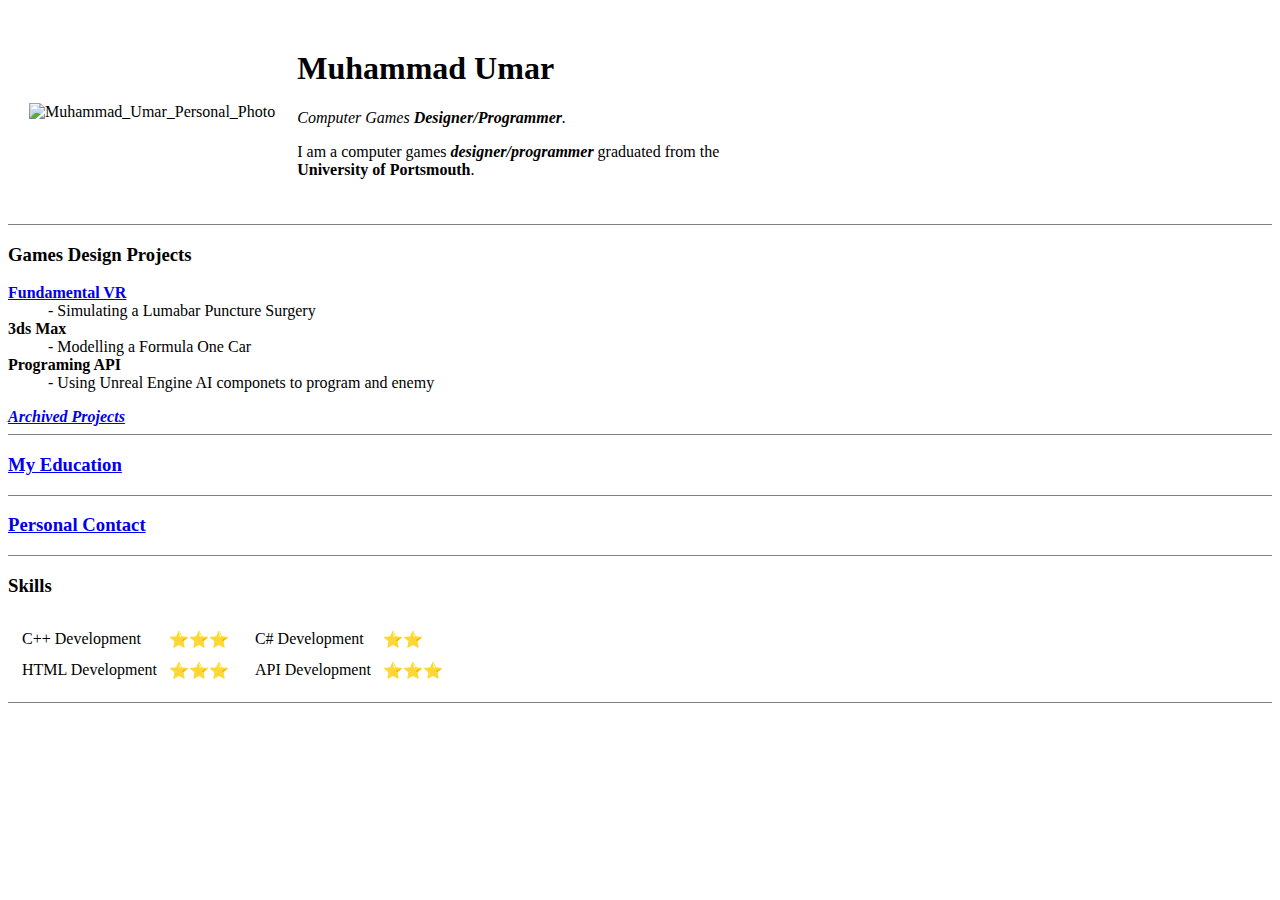
==== index.html @ f4f35617 "changed the intex file name" ====
<!DOCTYPE html>
<html lang="en">
	<head>
		<meta charset="UTF-8" />
		<title>Game_Dev Portfolio</title>
	</head>
	<body>
		<table cellspacing="20px">
			<tr>
				<td>
					<img
						src="D:\Web_Dev\HTML_Personal_Site\Web_Images\photo_2024-08-25_16-11-48-modified.png"
						alt="Muhammad_Umar_Personal_Photo"
						style="width: 150px; height: 150px"
					/>
				</td>
				<td>
					<h1>Muhammad Umar</h1>
					<p>
						<em>Computer Games <strong>Designer/Programmer</strong>.</em>
					</p>
					<p>
						I am a computer games
						<strong><em>designer/programmer</em></strong> graduated from the
						<br />
						<strong>University of Portsmouth</strong>.
					</p>
				</td>
			</tr>
		</table>
		<hr size="1" , noshade="0" />
		<h3>Games Design Projects</h3>
		<dl>
			<li>
				<strong
					><a href="D:\Web_Dev\HTML_Personal_Site\Fundamental_VR.html"
						>Fundamental VR</a
					></strong
				>
			</li>
			<dd>- Simulating a Lumabar Puncture Surgery</dd>
			<li><strong>3ds Max </strong></li>
			<dd>- Modelling a Formula One Car</dd>
			<li><strong>Programing API</strong></li>
			<dd>- Using Unreal Engine AI componets to program and enemy</dd>
		</dl>
		<em
			><strong
				><a href="Archived_Projects.html">Archived Projects</a></strong
			></em
		>
		<hr size="1" , noshade="0" />
		<h3>
			<a href="D:\Web_Dev\HTML_Personal_Site\Education.html">My Education</a>
		</h3>
		<hr size="1" , noshade="0" />
		<h3>
			<strong><a href="Contact_Page.html">Personal Contact</a></strong>
		</h3>
		<hr size="1" , noshade="0" />

		<h3>Skills</h3>
		<table>
			<tr>
				<td>
					<table cellspacing="10px">
						<tr>
							<td>C++ Development</td>
							<td>⭐⭐⭐</td>
						</tr>
						<tr>
							<td>HTML Development</td>
							<td>⭐⭐⭐</td>
						</tr>
					</table>
				</td>
				<td>
					<table cellspacing="10px">
						<tr>
							<td>C# Development</td>
							<td>⭐⭐</td>
						</tr>
						<tr>
							<td>API Development</td>
							<td>⭐⭐⭐</td>
						</tr>
					</table>
				</td>
			</tr>
		</table>
		<hr size="1" , noshade="0" />
	</body>
</html>
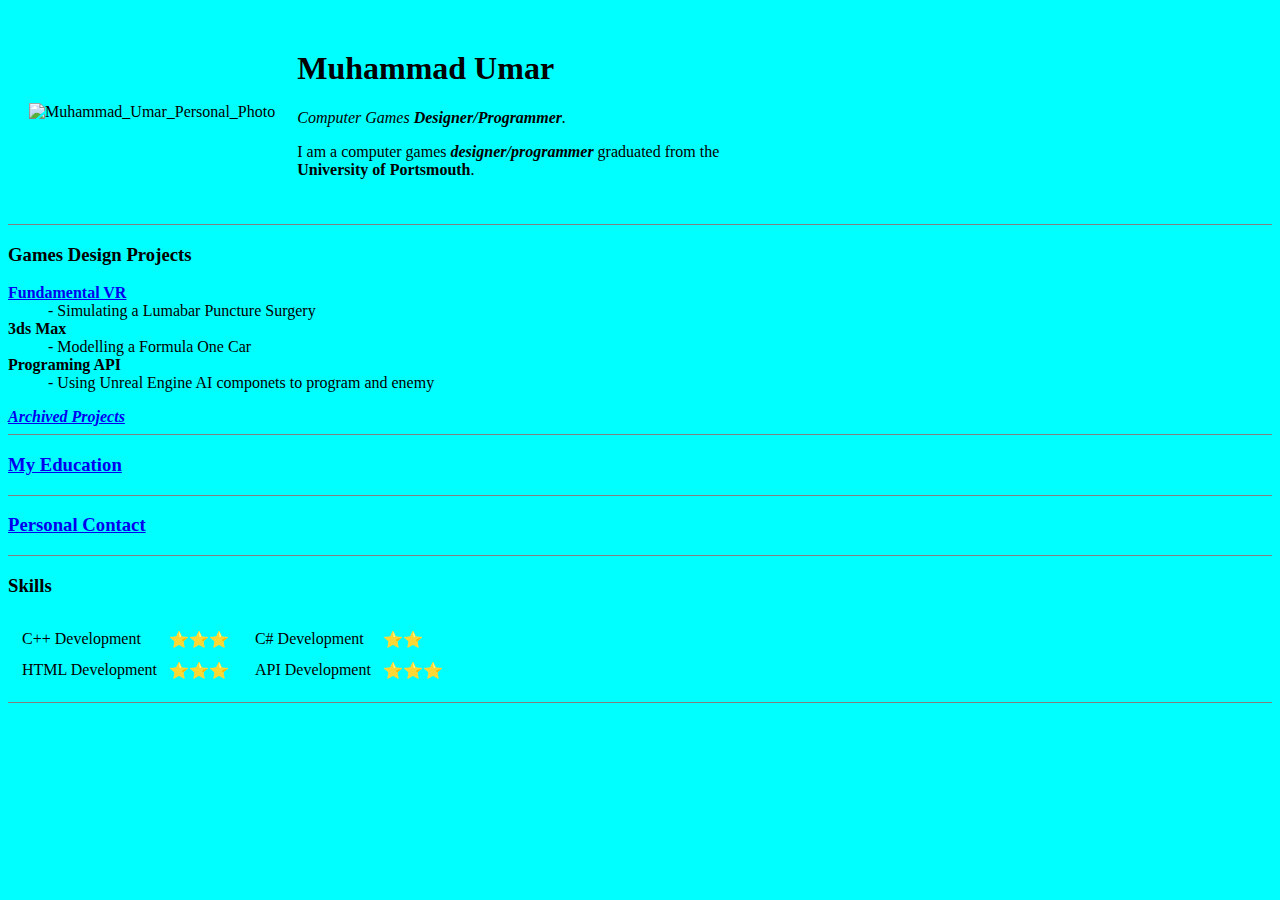
==== commit 84feb28f: "back ground colour" ====
--- a/index.html
+++ b/index.html
@@ -4,12 +4,12 @@
 		<meta charset="UTF-8" />
 		<title>Game_Dev Portfolio</title>
 	</head>
-	<body>
+	<body style="background-color: aqua">
 		<table cellspacing="20px">
 			<tr>
 				<td>
 					<img
-						src="D:\Web_Dev\HTML_Personal_Site\Web_Images\photo_2024-08-25_16-11-48-modified.png"
+						src="https://github.com/HOODINIII/Personal_Portfolio/blob/main/Web_Images/photo_2024-08-25_16-11-48-modified.png?raw=true"
 						alt="Muhammad_Umar_Personal_Photo"
 						style="width: 150px; height: 150px"
 					/>
@@ -32,11 +32,7 @@
 		<h3>Games Design Projects</h3>
 		<dl>
 			<li>
-				<strong
-					><a href="D:\Web_Dev\HTML_Personal_Site\Fundamental_VR.html"
-						>Fundamental VR</a
-					></strong
-				>
+				<strong><a href="Fundamental_VR.html">Fundamental VR</a></strong>
 			</li>
 			<dd>- Simulating a Lumabar Puncture Surgery</dd>
 			<li><strong>3ds Max </strong></li>
@@ -51,7 +47,7 @@
 		>
 		<hr size="1" , noshade="0" />
 		<h3>
-			<a href="D:\Web_Dev\HTML_Personal_Site\Education.html">My Education</a>
+			<a href="Education.html">My Education</a>
 		</h3>
 		<hr size="1" , noshade="0" />
 		<h3>
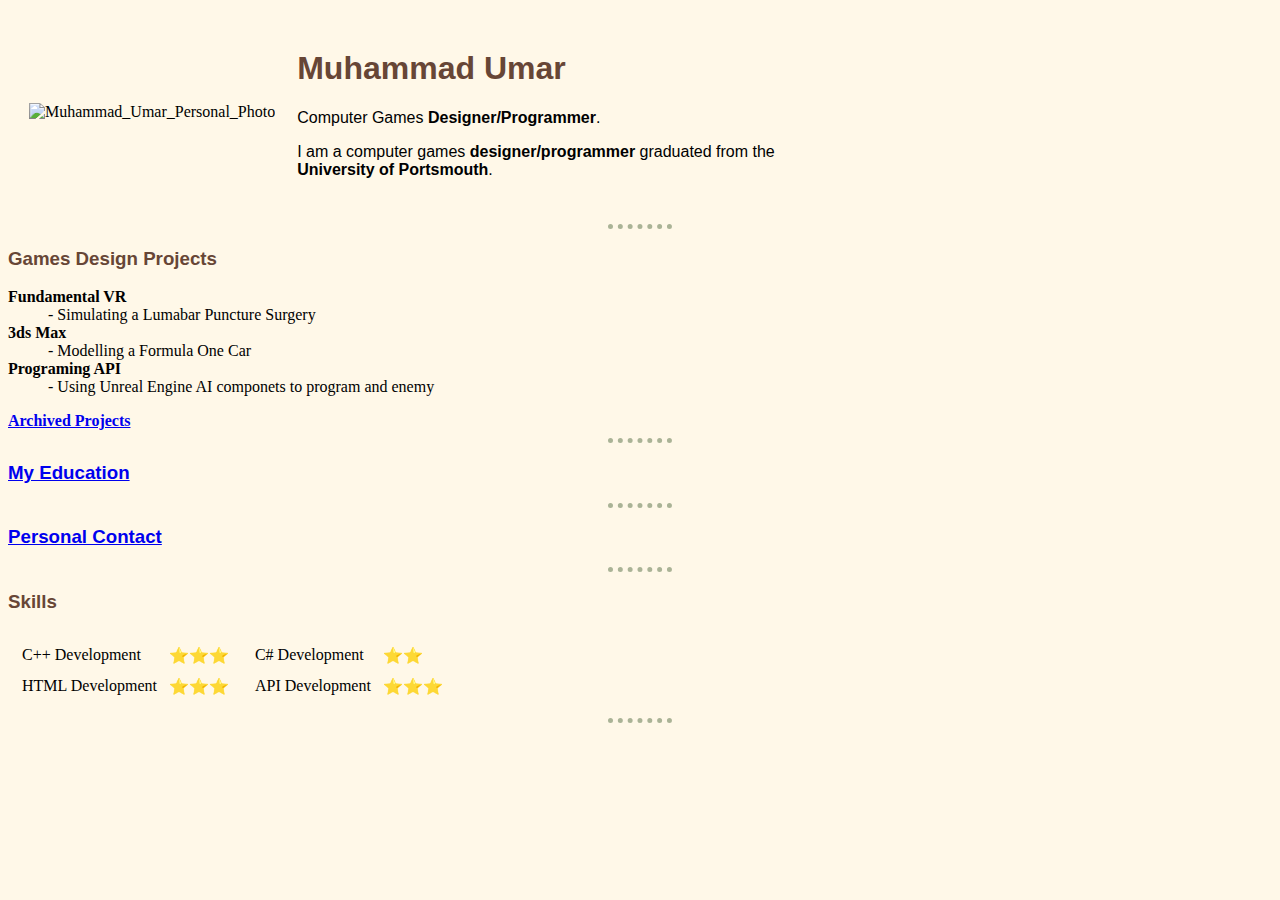
==== commit c85d2bc9: "Css creation and styling" ====
--- a/index.html
+++ b/index.html
@@ -3,8 +3,9 @@
 	<head>
 		<meta charset="UTF-8" />
 		<title>Game_Dev Portfolio</title>
+		<link rel="stylesheet" href="css/Style.css" />
 	</head>
-	<body style="background-color: aqua">
+	<body>
 		<table cellspacing="20px">
 			<tr>
 				<td>
@@ -16,23 +17,21 @@
 				</td>
 				<td>
 					<h1>Muhammad Umar</h1>
-					<p>
-						<em>Computer Games <strong>Designer/Programmer</strong>.</em>
-					</p>
+					<p>Computer Games <strong>Designer/Programmer</strong>.</p>
 					<p>
 						I am a computer games
-						<strong><em>designer/programmer</em></strong> graduated from the
+						<strong>designer/programmer</strong> graduated from the
 						<br />
 						<strong>University of Portsmouth</strong>.
 					</p>
 				</td>
 			</tr>
 		</table>
-		<hr size="1" , noshade="0" />
+		<hr />
 		<h3>Games Design Projects</h3>
 		<dl>
 			<li>
-				<strong><a href="Fundamental_VR.html">Fundamental VR</a></strong>
+				<strong>Fundamental VR</strong>
 			</li>
 			<dd>- Simulating a Lumabar Puncture Surgery</dd>
 			<li><strong>3ds Max </strong></li>
@@ -40,20 +39,16 @@
 			<li><strong>Programing API</strong></li>
 			<dd>- Using Unreal Engine AI componets to program and enemy</dd>
 		</dl>
-		<em
-			><strong
-				><a href="Archived_Projects.html">Archived Projects</a></strong
-			></em
-		>
-		<hr size="1" , noshade="0" />
+		<strong><a href="Archived_Projects.html">Archived Projects</a></strong>
+		<hr />
 		<h3>
 			<a href="Education.html">My Education</a>
 		</h3>
-		<hr size="1" , noshade="0" />
+		<hr />
 		<h3>
 			<strong><a href="Contact_Page.html">Personal Contact</a></strong>
 		</h3>
-		<hr size="1" , noshade="0" />
+		<hr />
 
 		<h3>Skills</h3>
 		<table>
@@ -84,6 +79,6 @@
 				</td>
 			</tr>
 		</table>
-		<hr size="1" , noshade="0" />
+		<hr />
 	</body>
 </html>
--- a/css/Style.css
+++ b/css/Style.css
@@ -0,0 +1,31 @@
+body {
+	background-color: #fff8e8;
+}
+
+hr {
+	border-style: none;
+	border-top-style: dotted;
+	border-color: #aab396;
+	border-width: 5px;
+	width: 5%;
+}
+
+h1 {
+	color: #674636;
+	font-family: Arial, Helvetica, sans-serif;
+}
+
+h2 {
+	color: #674636;
+	font-family: Arial, Helvetica, sans-serif;
+}
+
+h3 {
+	color: #674636;
+	font-family: Arial, Helvetica, sans-serif;
+}
+
+p {
+	color: black;
+	font-family: Arial, Helvetica, sans-serif;
+}
